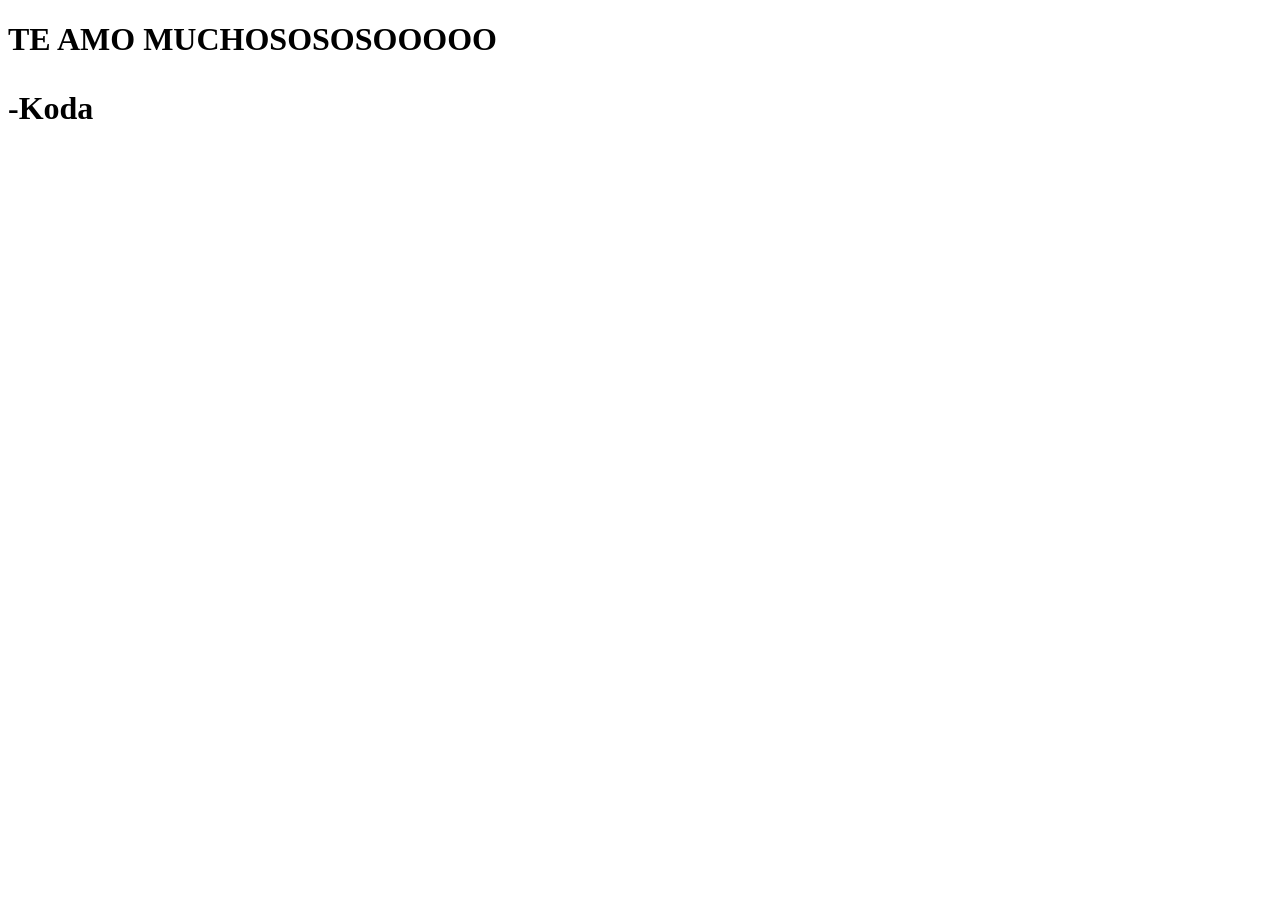
==== 2.Estructura Basica/ParaMiAmor.html @ 9a771483 "Añadida la 2da leccion de html" ====
<!DOCTYPE html>
<html lang="en">
<head>
    <meta charset="UTF-8">
    <meta name="viewport" content="width=device-width, initial-scale=1.0">
    <title>Para: Osita</title>
</head>
<body>
    <h1>TE AMO MUCHOSOSOSOOOOO<h1>
    <p>-Koda<p>
</body>
</html>
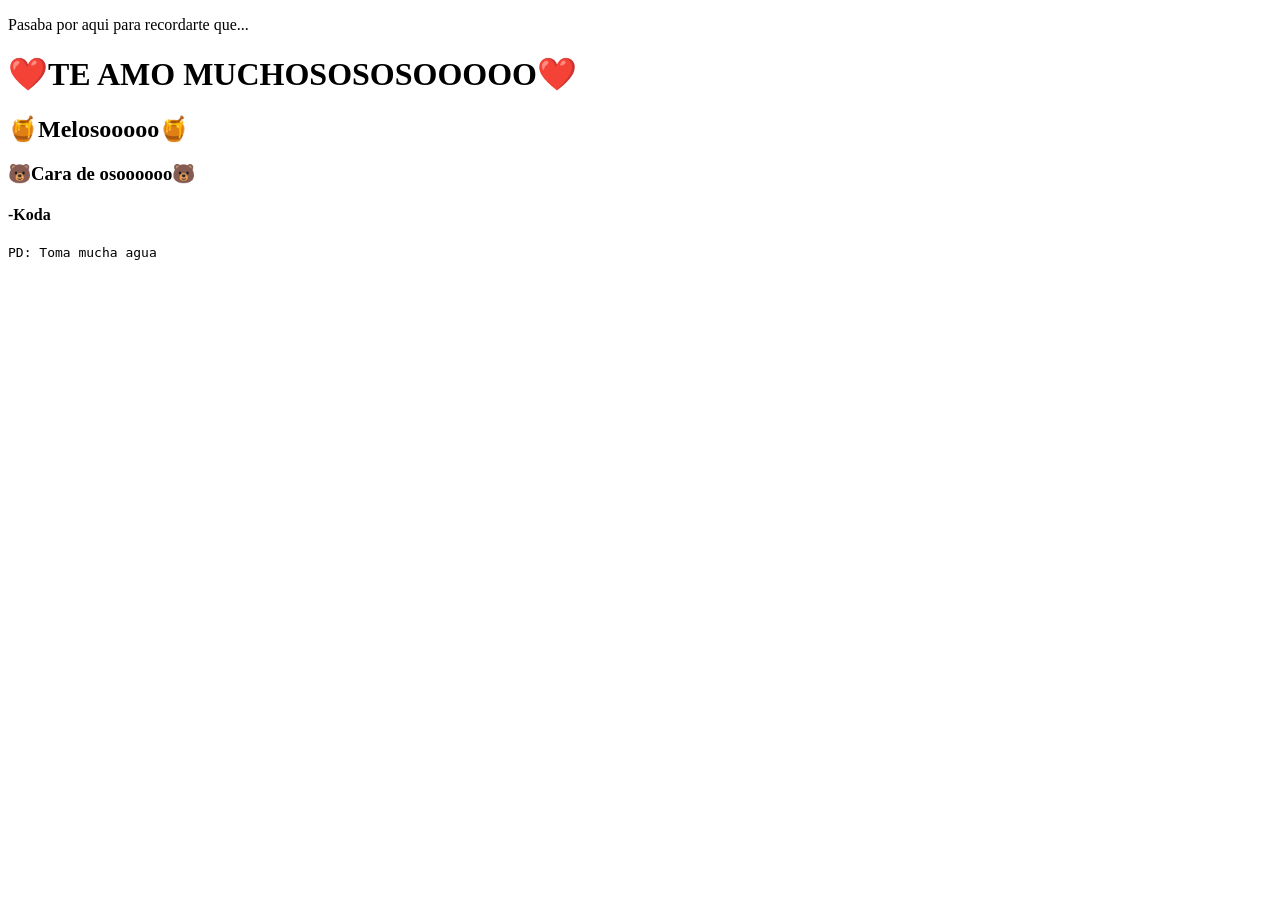
==== commit 25039006: "Agregado contenido => Tema 3: sobre bloque y linea" ====
--- a/2.Estructura Basica/ParaMiAmor.html
+++ b/2.Estructura Basica/ParaMiAmor.html
@@ -1,12 +1,16 @@
 <!DOCTYPE html>
-<html lang="en">
+<html lang="es">
 <head>
     <meta charset="UTF-8">
     <meta name="viewport" content="width=device-width, initial-scale=1.0">
     <title>Para: Osita</title>
 </head>
 <body>
-    <h1>TE AMO MUCHOSOSOSOOOOO<h1>
-    <p>-Koda<p>
+    <p>Pasaba por aqui para recordarte que...</p>
+    <h1>❤️TE AMO MUCHOSOSOSOOOOO❤️<h1>
+    <h2>🍯Melosooooo🍯</h2>
+    <h3>🐻Cara de osoooooo🐻</h3>
+    <h4>-Koda</h4>
+    <pre>PD: Toma mucha agua</pre>
 </body>
 </html>
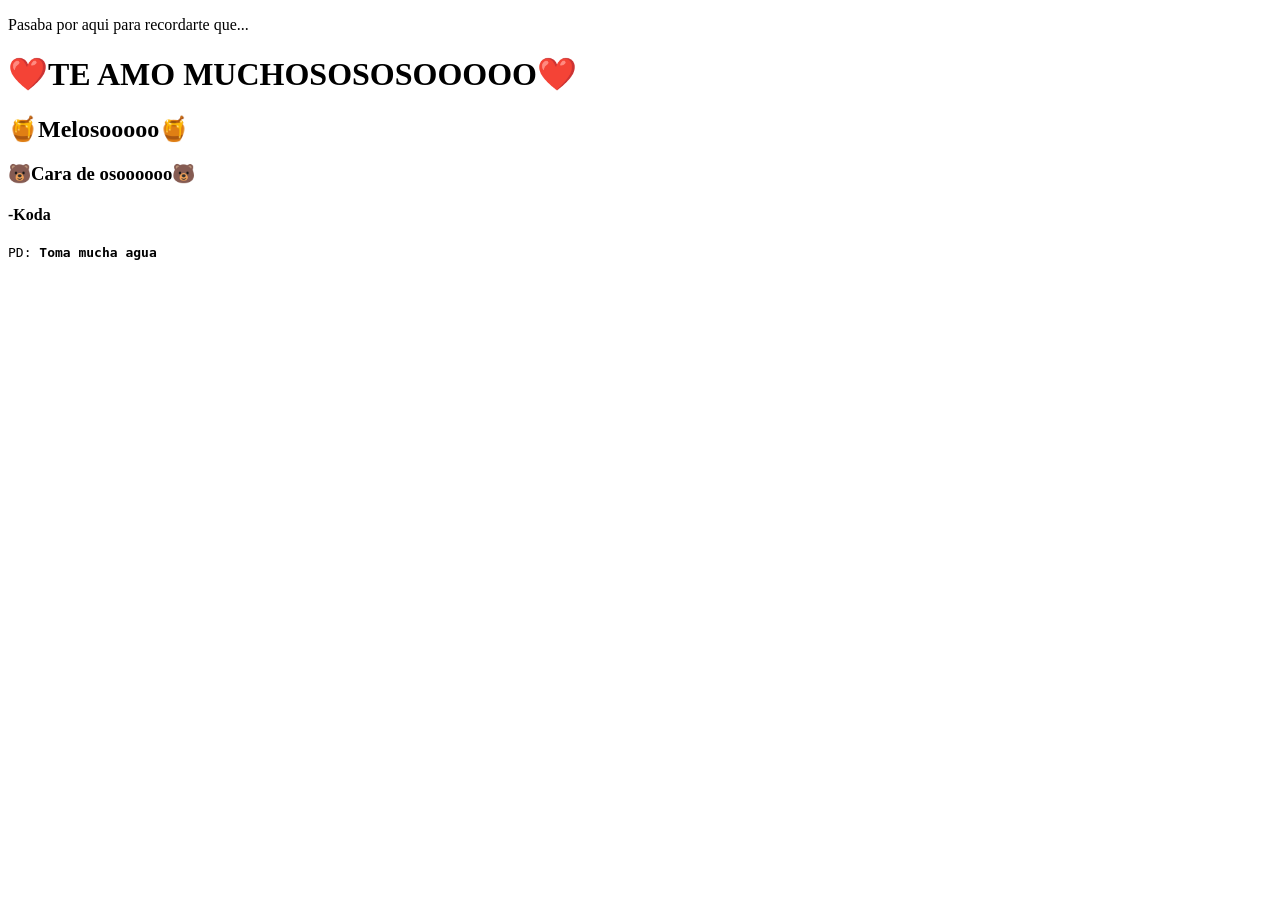
==== commit b0f2c101: "Comentarios" ====
--- a/2.Estructura Basica/ParaMiAmor.html
+++ b/2.Estructura Basica/ParaMiAmor.html
@@ -11,6 +11,6 @@
     <h2>🍯Melosooooo🍯</h2>
     <h3>🐻Cara de osoooooo🐻</h3>
     <h4>-Koda</h4>
-    <pre>PD: Toma mucha agua</pre>
+    <pre>PD: <strong>Toma mucha agua</strong></pre>
 </body>
 </html>
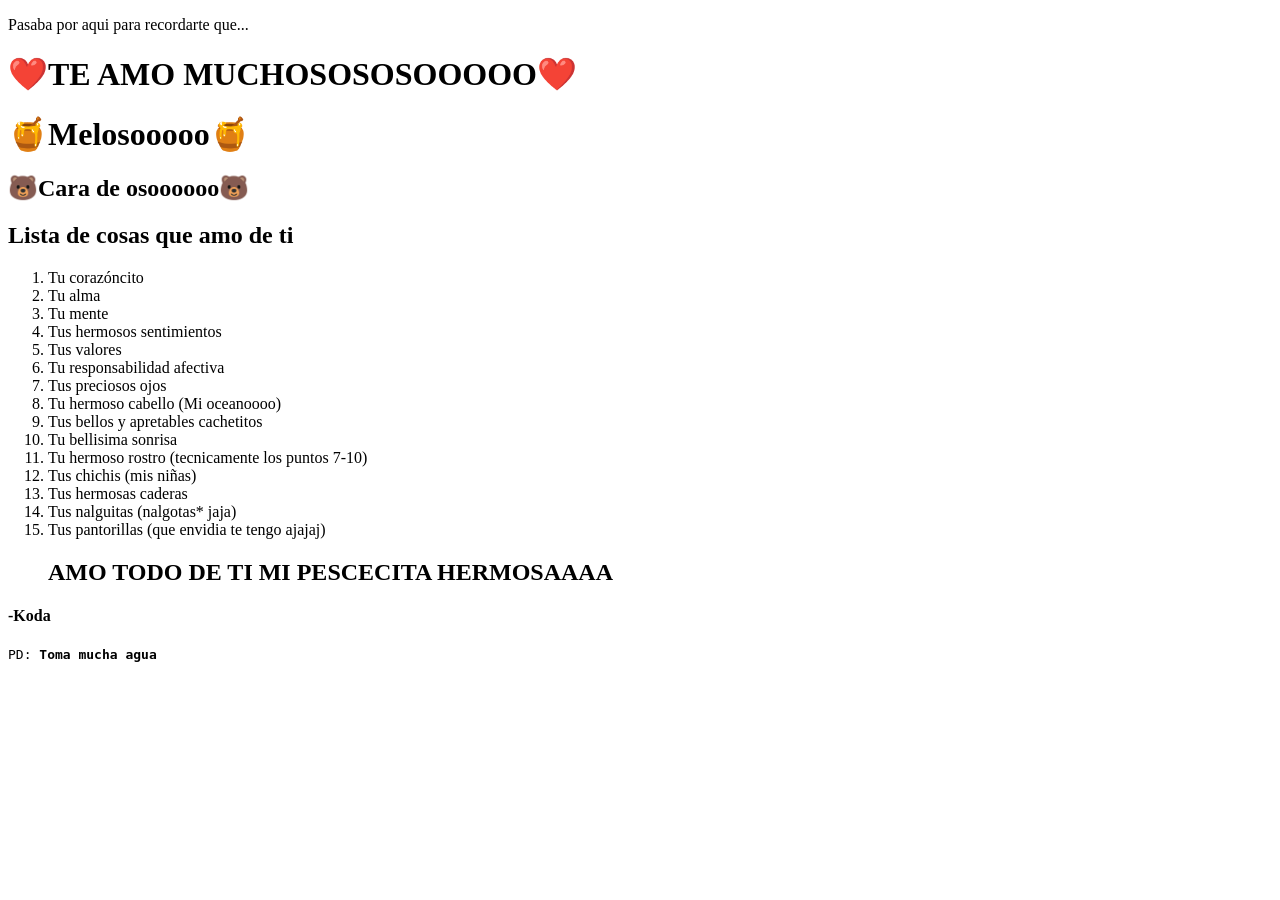
==== commit 379fa372: "Lección 4:Listas and Prettier agregada" ====
--- a/2.Estructura Basica/ParaMiAmor.html
+++ b/2.Estructura Basica/ParaMiAmor.html
@@ -8,8 +8,27 @@
 <body>
     <p>Pasaba por aqui para recordarte que...</p>
     <h1>❤️TE AMO MUCHOSOSOSOOOOO❤️<h1>
-    <h2>🍯Melosooooo🍯</h2>
-    <h3>🐻Cara de osoooooo🐻</h3>
+    <h1>🍯Melosooooo🍯</h1>
+    <h2>🐻Cara de osoooooo🐻</h2>
+    <h2>Lista de cosas que amo de ti</h2>
+    <ol>
+        <li>Tu corazóncito</li>
+        <li>Tu alma</li>
+        <li>Tu mente</li>
+        <li>Tus hermosos sentimientos</li>
+        <li>Tus valores</li>
+        <li>Tu responsabilidad afectiva</li>
+        <li>Tus preciosos ojos</li>
+        <li>Tu hermoso cabello (Mi oceanoooo)</li>
+        <li>Tus bellos y apretables cachetitos</li>
+        <li>Tu bellisima sonrisa</li>
+        <li>Tu hermoso rostro (tecnicamente los puntos 7-10)</li>
+        <li>Tus chichis (mis niñas)</li>
+        <li>Tus hermosas caderas</li>
+        <li>Tus nalguitas (nalgotas* jaja)</li>
+        <li>Tus pantorillas (que envidia te tengo ajajaj)</li>
+        <h2>AMO TODO DE TI MI PESCECITA HERMOSAAAA</h2>
+    </ol>
     <h4>-Koda</h4>
     <pre>PD: <strong>Toma mucha agua</strong></pre>
 </body>
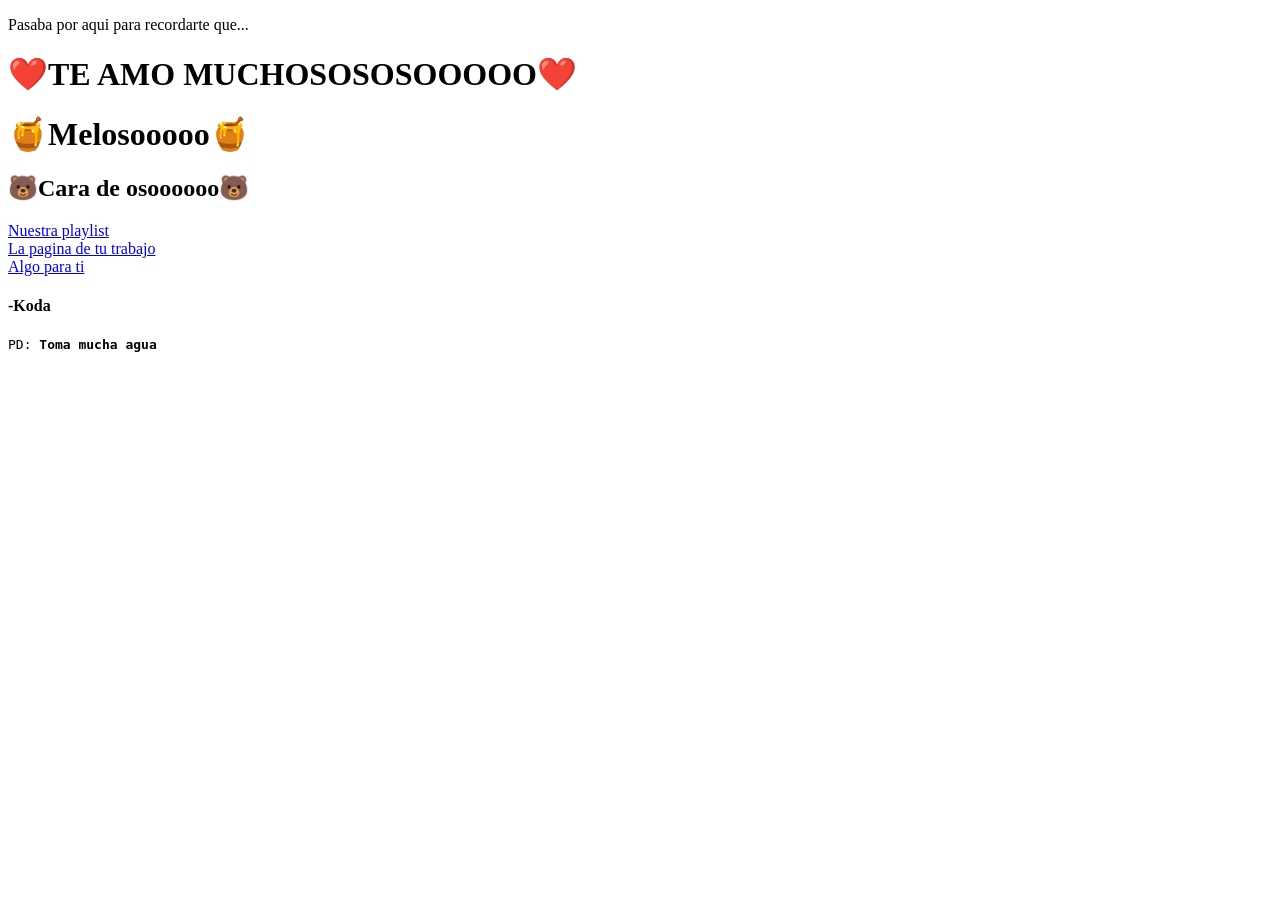
==== commit 1c082ca8: "Lección 5:Enlaces y atributos terminada y agregada" ====
--- a/2.Estructura Basica/ParaMiAmor.html
+++ b/2.Estructura Basica/ParaMiAmor.html
@@ -10,25 +10,13 @@
     <h1>❤️TE AMO MUCHOSOSOSOOOOO❤️<h1>
     <h1>🍯Melosooooo🍯</h1>
     <h2>🐻Cara de osoooooo🐻</h2>
-    <h2>Lista de cosas que amo de ti</h2>
-    <ol>
-        <li>Tu corazóncito</li>
-        <li>Tu alma</li>
-        <li>Tu mente</li>
-        <li>Tus hermosos sentimientos</li>
-        <li>Tus valores</li>
-        <li>Tu responsabilidad afectiva</li>
-        <li>Tus preciosos ojos</li>
-        <li>Tu hermoso cabello (Mi oceanoooo)</li>
-        <li>Tus bellos y apretables cachetitos</li>
-        <li>Tu bellisima sonrisa</li>
-        <li>Tu hermoso rostro (tecnicamente los puntos 7-10)</li>
-        <li>Tus chichis (mis niñas)</li>
-        <li>Tus hermosas caderas</li>
-        <li>Tus nalguitas (nalgotas* jaja)</li>
-        <li>Tus pantorillas (que envidia te tengo ajajaj)</li>
-        <h2>AMO TODO DE TI MI PESCECITA HERMOSAAAA</h2>
-    </ol>
+   <a href="https://youtube.com/playlist?list=PLp4KXHXRFOE-g9GM_LEnrmAXOYlhr0wNP&si=bpVOVojsnBlxpk4I" 
+   target="_blank">Nuestra playlist</a>
+   <br>
+   <a href="https://www.facebook.com/share/1cUTb3TejX/" target="_blank">La pagina de tu trabajo</a>
+   <br>
+   <a href="https://www.shutterstock.com/image-vector/cute-bear-face-love-you-260nw-2391314371.jpg" target="_blank">
+    Algo para ti</a>
     <h4>-Koda</h4>
     <pre>PD: <strong>Toma mucha agua</strong></pre>
 </body>
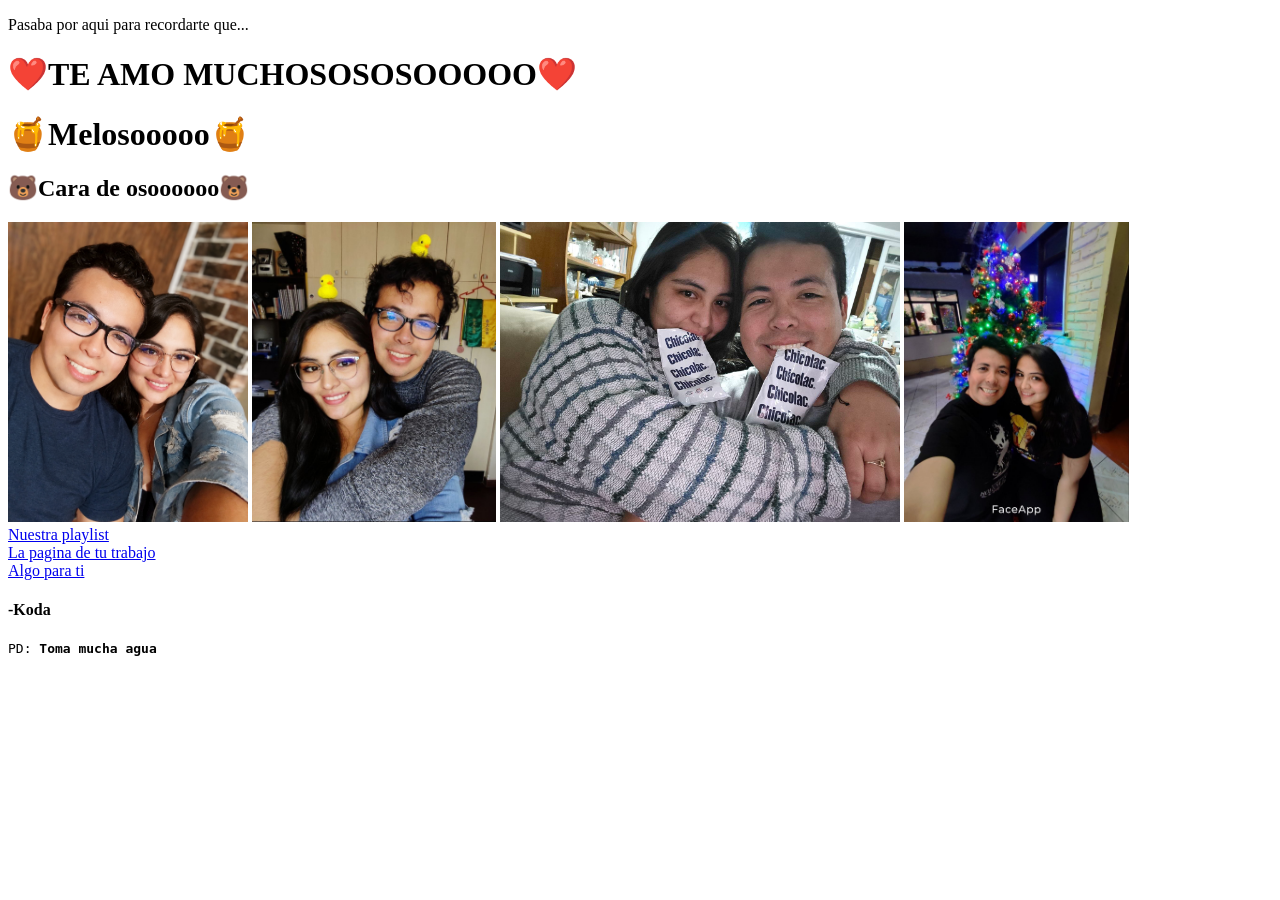
==== commit fff4803c: "Leccion 6: Imagenes agregada" ====
--- a/2.Estructura Basica/ParaMiAmor.html
+++ b/2.Estructura Basica/ParaMiAmor.html
@@ -10,6 +10,11 @@
     <h1>❤️TE AMO MUCHOSOSOSOOOOO❤️<h1>
     <h1>🍯Melosooooo🍯</h1>
     <h2>🐻Cara de osoooooo🐻</h2>
+    <img src="Foto 1.png" alt="nosotros" height="300">
+    <img src="Foto 2.jpg" alt="patodalavida" height="300">
+    <img src="Foto 3.jpg" alt="Chicolac" height="300">
+    <img src="Foto 4.jpg" alt="Navidad" height="300">
+    <br> 
    <a href="https://youtube.com/playlist?list=PLp4KXHXRFOE-g9GM_LEnrmAXOYlhr0wNP&si=bpVOVojsnBlxpk4I" 
    target="_blank">Nuestra playlist</a>
    <br>
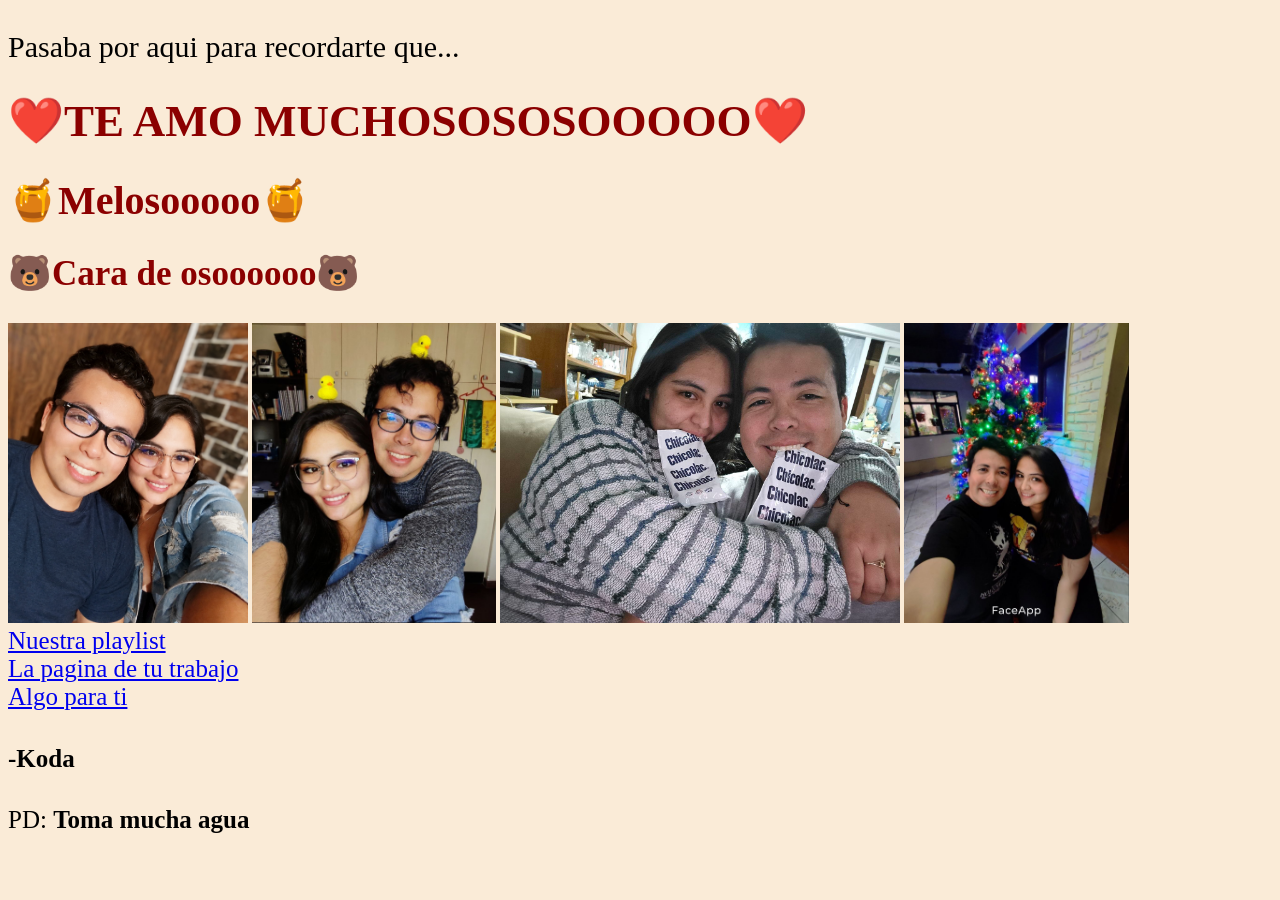
==== commit d86039cd: "Hoja de estilos aplicada a documento html para prueba" ====
--- a/2.Estructura Basica/ParaMiAmor.html
+++ b/2.Estructura Basica/ParaMiAmor.html
@@ -1,28 +1,43 @@
-<!DOCTYPE html>
+<!doctype html>
 <html lang="es">
-<head>
-    <meta charset="UTF-8">
-    <meta name="viewport" content="width=device-width, initial-scale=1.0">
+  <head>
+    <meta charset="UTF-8" />
+    <meta name="viewport" content="width=device-width, initial-scale=1.0" />
     <title>Para: Osita</title>
-</head>
-<body>
-    <p>Pasaba por aqui para recordarte que...</p>
-    <h1>❤️TE AMO MUCHOSOSOSOOOOO❤️<h1>
-    <h1>🍯Melosooooo🍯</h1>
-    <h2>🐻Cara de osoooooo🐻</h2>
-    <img src="Foto 1.png" alt="nosotros" height="300">
-    <img src="Foto 2.jpg" alt="patodalavida" height="300">
-    <img src="Foto 3.jpg" alt="Chicolac" height="300">
-    <img src="Foto 4.jpg" alt="Navidad" height="300">
-    <br> 
-   <a href="https://youtube.com/playlist?list=PLp4KXHXRFOE-g9GM_LEnrmAXOYlhr0wNP&si=bpVOVojsnBlxpk4I" 
-   target="_blank">Nuestra playlist</a>
-   <br>
-   <a href="https://www.facebook.com/share/1cUTb3TejX/" target="_blank">La pagina de tu trabajo</a>
-   <br>
-   <a href="https://www.shutterstock.com/image-vector/cute-bear-face-love-you-260nw-2391314371.jpg" target="_blank">
-    Algo para ti</a>
-    <h4>-Koda</h4>
-    <pre>PD: <strong>Toma mucha agua</strong></pre>
-</body>
-</html>+    <link rel="stylesheet" href="./styles.css" />
+  </head>
+  <body>
+    <p class="parrafo1">Pasaba por aqui para recordarte que...</p>
+    <h1 class="titulo1">❤️TE AMO MUCHOSOSOSOOOOO❤️</h1>
+    <h1 class="titulo2">🍯Melosooooo🍯</h1>
+    <h2 class="titulo3">🐻Cara de osoooooo🐻</h2>
+    <img src="Foto 1.png" alt="nosotros" height="300" />
+    <img src="Foto 2.jpg" alt="patodalavida" height="300" />
+    <img src="Foto 3.jpg" alt="Chicolac" height="300" />
+    <img src="Foto 4.jpg" alt="Navidad" height="300" />
+    <br />
+    <a
+      href="https://youtube.com/playlist?list=PLp4KXHXRFOE-g9GM_LEnrmAXOYlhr0wNP&si=bpVOVojsnBlxpk4I"
+      target="_blank"
+      class="enlace1"
+      >Nuestra playlist</a
+    >
+    <br />
+    <a
+      href="https://www.facebook.com/share/1cUTb3TejX/"
+      target="_blank"
+      class="enlace2"
+      >La pagina de tu trabajo</a
+    >
+    <br />
+    <a
+      href="https://www.shutterstock.com/image-vector/cute-bear-face-love-you-260nw-2391314371.jpg"
+      target="_blank"
+      class="enlace3"
+    >
+      Algo para ti</a
+    >
+    <h4 class="parrafo2">-Koda</h4>
+    <pre class="parrafo3">PD: <strong>Toma mucha agua</strong></pre>
+  </body>
+</html>
--- a/2.Estructura Basica/styles.css
+++ b/2.Estructura Basica/styles.css
@@ -0,0 +1,53 @@
+h1 {
+    color: darkred;
+}
+
+h2 {
+    color: darkred;
+}
+
+body {
+    background-color:antiquewhite;
+}
+
+.parrafo1 {
+    font-family: "Satisfy", cursive;
+    font-size: 30px;
+}
+.titulo1 {
+    font-family: "Satisfy", cursive;
+    font-size: 45px;
+}
+.titulo2 {
+    font-family: "Satisfy", cursive;
+    font-size: 40px;
+}
+.titulo3 {
+    font-family: "Satisfy", cursive;
+    font-size: 35px;
+}
+
+.enlace1 {
+    font-family: "Satisfy", cursive;
+    font-size: 25px;
+}
+
+.enlace2 {
+    font-family: "Satisfy", cursive;
+    font-size: 25px;
+}
+
+.enlace3 {
+    font-family: "Satisfy", cursive;
+    font-size: 25px;
+}
+
+.parrafo2 {
+    font-family: "Satisfy", cursive;
+    font-size: 25px;
+}
+
+.parrafo3 {
+    font-family: "Satisfy", cursive;
+    font-size: 25px;
+}
